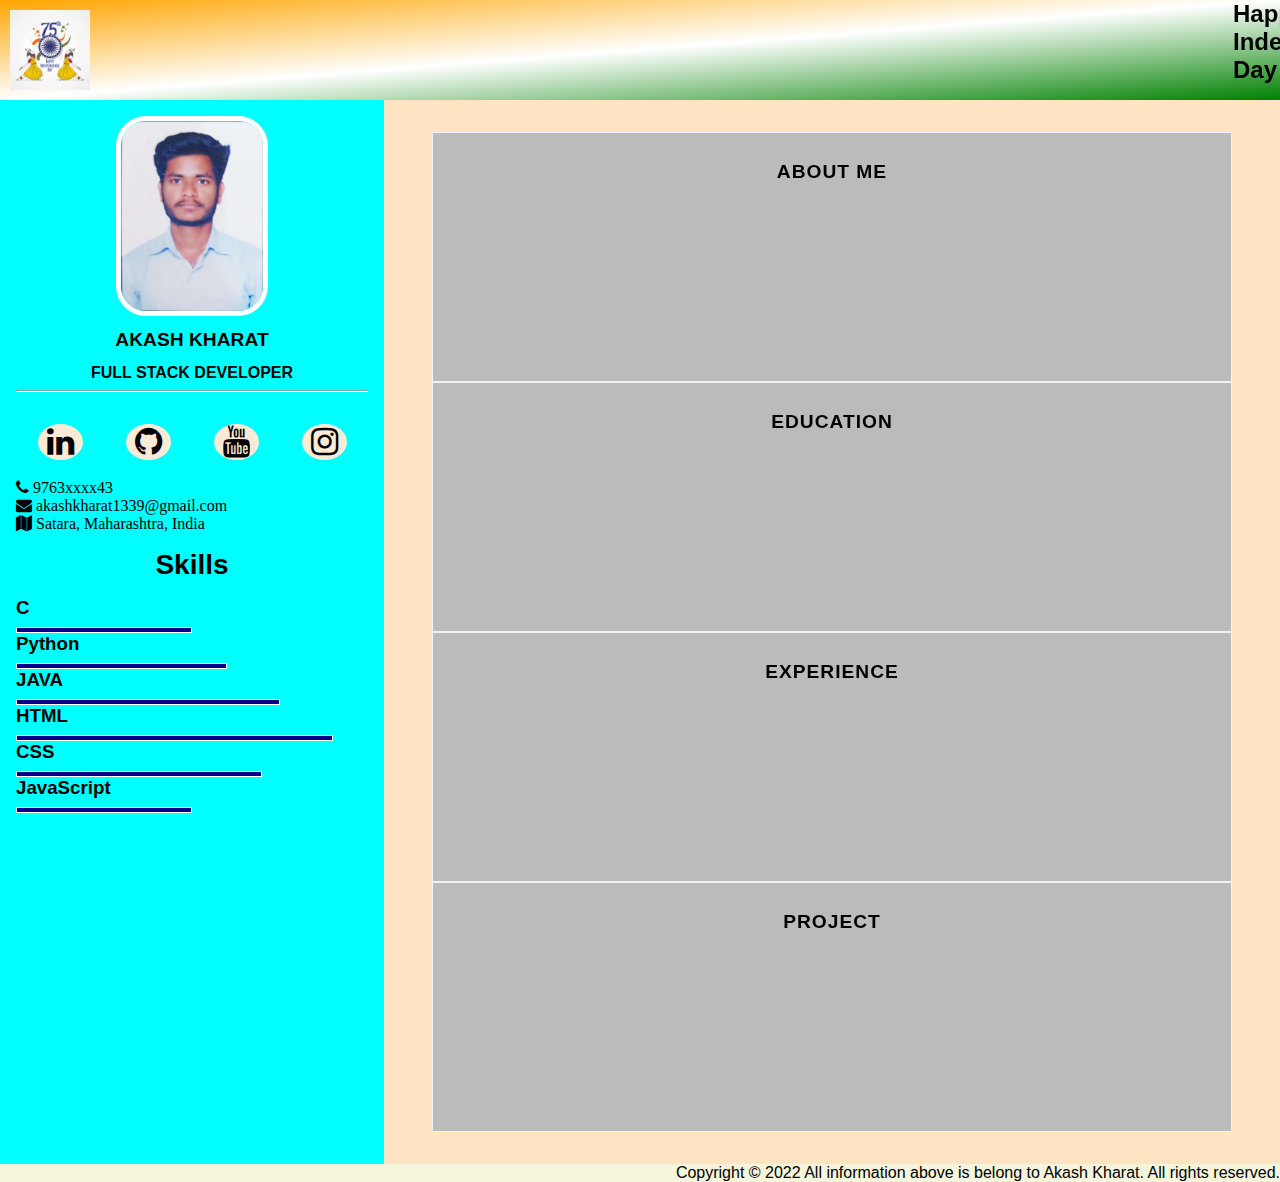
==== public/index.html @ ea82280a "done" ====
<!DOCTYPE html>
<html lang="en">        
    <head>
        <meta charset="utf-8">
        <meta http-equiv="X-UA-Compatible" content="IE=edge">
        <meta name="viewport" content="width=device-width, initial-scale=1">
        <meta name="description" content="">
        <meta name="author" content="">
        <title>Akash_Kharat</title>  
        <link rel="preconnect" href="https://fonts.googleapis.com">
        <link rel="preconnect" href="https://fonts.gstatic.com" crossorigin>
        <link rel="stylesheet" href="./style.css">
        <link href="https://fonts.googleapis.com/css2?family=Poppins:wght@100;300;400;600&display=swap" rel="stylesheet">
        <link rel="stylesheet" href="https://cdnjs.cloudflare.com/ajax/libs/font-awesome/4.7.0/css/font-awesome.min.css">

    </head>
    <body>
        <div class="banner">
            
            <div class="cube-box">
                        <div class="cube">
  
                        <!-- Creating 6 divs for each face of the cube -->
                  
                        <div class="box box1">
                            <img src="./assets/india-will-celebrate-its-76th-independence-day.webp"
                                alt="image 1">
                        </div>
                  
                        <div class="box box2">
                            <img src="./assets/75th-Independence-Day.jpg"                
                                alt="image 2">
                        </div>
                  
                        <div class="box box3">
                            <img src="./assets/india-will-celebrate-its-76th-independence-day.webp"
                                alt="image 3">
                        </div>
                  
                        <div class="box box4">
                            <img src="./assets/75th-Independence-Day.jpg"
                                alt="image 4">
                        </div>
                  
                        <div class="box box5">
                            <img src= "./assets/india-flag-wallpaper.jpg"
                                alt="image 5">
                        </div>
                  
                        <div class="box box6">
                            <img src= "./assets/india-flag-wallpaper.jpg"               
                                alt="image 6">
                        </div>
                    </div>
                    </div>
                    <marquee width="60%" direction="left" height="100px">
                       <h2 class="orange">Happy</h2>
                       <h2 class="white">Independence</h2>
                       <h2 class="green"> Day</h2>  
                        </marquee>
        </div>
        
        <main class="main-content" >
            <section class="left-section">
                 <div class="left-content">
                    <!-- Write code for the left section here -->
                    <div class="profile-details">
                        <img src="./WhatsApp Image 2022-08-11 at 12.50.40 PM.jpeg" alt="profile-picture" class="profile-image">
                        <div class="name">Akash Kharat</div>
                        <h3 class="designation">Full Stack Developer</h2><hr>
                        <p class="description"> </p>
                    </div>

                    <div class="contact-item">
                        <div class="social-media">
                            <li class=" icon "><a href="https://www.linkedin.com/in/akash-kharat-037740126/" target="_blank"><i class="fa fa-linkedin"></i></a></li>
                            <li class=" icon "><a href="https://github.com/Akash-Kharat" target="_blank"><i class="fa fa-github"></i></a></li>
                            <li class=" icon "><a href="https://www.youtube.com/channel/UCDDbuq8kZ7nveLZY3GRTq6Q/featured" target="_blank"><i class="fa fa-youtube"></i></a></li>
                            <li class=" icon "><a href="https://www.instagram.com/microengineer/" target="_blank"><i class="fa fa-instagram"></i></a></li>
                        </div>
                        <br>
                        <div class="personal-details"></div>
                        <li class="icon fa fa-phone">  9763xxxx43  </li><br>
                        <li class="icon fa fa-envelope"> akashkharat1339@gmail.com</li><br>
                        <li class="icon fa fa-map"> Satara, Maharashtra, India</li>
                        
                    </div>
                    <div class="skills">
                        <h2 class="skills-title">Skills</h2>
                        <div class="skill-content">
                            <div class="skill-item">
                                <div class="skill-name">
                                    <h3>C</h3>
                                </div>
                                <div class="skill-progress">
                                    <div class="progress-bar" style="width: 50%;"></div>
                                </div>
                                <div class="skill-name">
                                    <h3>Python</h3>
                                </div>
                                <div class="skill-progress">
                                    <div class="progress-bar" style="width: 60%;"></div>
                                </div>
                                <div class="skill-name">
                                    <h3>JAVA</h3>
                                </div>
                                <div class="skill-progress">
                                    <div class="progress-bar" style="width: 75%;"></div>
                                </div>
                                <div class="skill-name">
                                    <h3>HTML</h3>
                                </div>
                                <div class="skill-progress">
                                    <div class="progress-bar" style="width: 90%;"></div>
                                </div>
                                <div class="skill-name">
                                    <h3>CSS</h3>
                                </div>
                                <div class="skill-progress">
                                    <div class="progress-bar" style="width: 70%;"></div>
                                </div>
                                <div class="skill-name">
                                    <h3>JavaScript</h3>
                                </div>
                                <div class="skill-progress">
                                    <div class="progress-bar" style="width: 50%;"></div>
                                </div>
                            </div>
                        </div>

                    </div>
                </div>
            </div>
            </section>

            <section class="right-section"> 
                <div class="right-main-content">
                    <div class="flip-box">
                        <div class="flip-box-inner">
                          <div class="flip-box-front">
                            <h1 class="right-title">About Me</h1>
                          </div>
                          <div class="flip-box-back">

                            <p>I am outgoing, dedicated, and open-minded. I get across to people and adjust to changes with ease. I believe that a person should work on developing their professional skills and learning new things all the time. Currently, I am looking for new career opportunities.</p>

                          </div>
                        </div>
                      </div>
                      <div class="flip-box">
                        <div class="flip-box-inner">
                          <div class="flip-box-front">
                            <h2 class="right-title">Education</h2>
                          </div>
                          <div class="flip-box-back">
                            <p> I am completed my fulltime Graduation in Electronics Engineering in the year 2020, from Karmaveer Bhaurao Patil College of Engineering, Satara. I also have Diploma degree in Electronics and Telecommunication Engineering,
                                <pre><i>"Learning is a lifelong process"</i></pre> </p>
                            </div>
                        </div>
                      </div>
                      <div class="flip-box">
                        <div class="flip-box-inner">
                          <div class="flip-box-front">
                            <h2 class="right-title">Experience</h2>
                          </div>
                          <div class="flip-box-back">
                            <p> <li>Crimsecent Industries Pvt. Ltd. Ghansoli, Navi-Mumbai -<i><b>Electronic Engineer</b></i>
                            <pre>2021-present</pre></li>
                            <li>Initiative , Ambegaon, Pune -<i><b>Electronic Service Engineer</b></i> </li>
                                <pre><i>2020-2021</i></pre> </p>
                            </div>
                        </div>
                      </div>
                      <div class="flip-box">
                        <div class="flip-box-inner">
                          <div class="flip-box-front">
                            <h2 class="right-title">Project</h2>
                          </div>
                          <div class="flip-box-back">
                            <a href="https://akash-kharat.github.io/Voltage_Divider/" target="_blank">Voltage Divider Calculator</a>
                            <br><br>
                            <a href="https://main--comfy-torrone-9a6373.netlify.app/" target="_blank">Tribute to M.S. Dhoni</a>    
                            <br><br>
                            <a href="https://akash-kharat.github.io/Order-Summary-Compponent/" target="_blank">Order Summary Component</a>
                        </div>
                        </div>
                      </div>
                </div>
            </section>

        </main>
        <footer>Copyright © 2022 All information above is belong to Akash Kharat. All rights reserved.</footer>
    </body>
</html>
---- public/style.css ----
*{
    padding: 0;
    margin: 0;
    box-sizing: border-box;
    list-style: none;
    font-family: 'Segoe UI', Tahoma, Geneva, Verdana, sans-serif;
}

.banner{
    width: 100%;
    display: flex;
    /* margin: 10px; */
    background-image: linear-gradient(to bottom right, orange,white,green);
    position: fixed;
    z-index: 1;
    top: 0;
    left: 0;
}


.banner marquee{
    margin-left: 10px;
    width: 100%;
}
/* Write CSS code below */
.main-content{
    margin-top:100px ;
    min-height: 1000px;
    width: 100%;
    display: grid;
grid-template-columns: 30% 70%;
/* grid-template-rows: 100vh; */
grid-column-gap: 0px;
grid-row-gap: 0px;
}

.left-section{
    padding: 1rem;
    background-color: aqua;
    /* width: 30%;
    height: 100vh; */

}

.left-section .profile-image{
    /* padding: 1rem; */
    height: 200px;
    display: block;
    margin: auto;
    width: auto; 
    border: 5px solid white;
    border-radius: 30px;
}

.left-section .name{
    /* padding: 1rem; */
    font-size: 1.2rem;
    font-weight: 700;
    text-align: center;
    text-transform: uppercase;
    letter-spacing: 0.02px;
    padding: 0.8rem;
}

.left-section .designation{
    font-size: 1rem;
    padding-bottom: 0.5rem;
    text-align: center;
    text-transform: uppercase;
}

.left-section .description{
    font-size: 0.75rem;
    text-align: center;
    padding: 1rem;
}

.social-media{
    display: flex;
    justify-content: space-around;
    font-size: 1.5rem;

}

.social-media a{
    color: black;
    font-size: 2rem;
    background-color: antiquewhite;
    padding: 0px 9px 0px 9px;
    border-radius: 50%;
}

.social-media a:hover{
    color: white;
    background-color: black;
    
}
.skills-title{
    font-size: 1.75rem;
    text-align: center;
    padding: 1rem 0.5rem 1rem 0.5rem;
}

.skill-name{
    font-size: 1rem;
    font-weight: 500;
    text-align: left;
    padding-bottom: 0.5rem;
}

.progress-bar{
    border: 1px solid white;
    background-color: darkblue;
    height: 6px;
}

.progress-bar:hover{
    height: 7px;
    border: 2px solid white;
}

.right-section{
    /* width: 70%; */
    background-color: bisque;

}

.right-main-content{
    padding: 2rem 3rem 2rem 3rem;

}

.right-title{
    text-transform: uppercase;
    font-size: 1.2rem;
    font-weight: 700;
    padding: 0.5rem;
    letter-spacing: 1px;
}
.flip-box {
    background-color: transparent;
    width: 100%;
    height: 250px;
    border: 1px solid #f1f1f1;
    perspective: 1000px;
  }
  
  .flip-box-inner {
    position: relative;
    width: 100%;
    height: 100%;
    text-align: center;
    transition: transform 0.8s;
    transform-style: preserve-3d;
  }
  
  .flip-box:hover .flip-box-inner {
    transform: rotateY(180deg);
  }
  
  .flip-box-front, .flip-box-back {
    position: absolute;
    width: 100%;
    height: 100%;
    -webkit-backface-visibility: hidden;
    backface-visibility: hidden;
    padding: 20px;
  }
  
  .flip-box-front {
    background-color: #bbb;
    color: black;
  }
  
  .flip-box-back {
    background-color: dodgerblue;
    color: white;
    transform: rotateY(180deg);
  }

 footer{
    text-align: right;
    background-color: beige;
 } 
 .cube-box {
    display: flex;
    margin: 10px;
    justify-content: center;
    align-items: center;
    /* position: fixed; */
    
}
  
.cube {
    width: 80px;
    height: 80px;
    position: relative;
    transform-style: preserve-3d;
    animation: rotate 10s linear infinite;
}
  
img {
    width: 100%;
    height: 100%;
    object-fit: cover;
}
  
.box {
    width: 100%;
    height: 100%;
    position: absolute;
    top: 0;
    left: 0;
    opacity: 0.9;
}
  
/* Applying styles to each face */
.box1 {
    transform: translateZ(40px);
}
  
.box2 {
    transform: rotateY(90deg) translateX(40px);
    transform-origin: right;
}
  
.box3 {
    transform: rotateY(180deg) translateZ(40px);
}
  
.box4 {
    transform: rotateY(-90deg) translateX(-40px);
    transform-origin: left;
}
  
.box5 {
    transform: rotateX(-90deg) translateY(-40px);
    transform-origin: top;
}
  
.box6 {
    transform: rotateX(90deg) translateY(40px);
    transform-origin: bottom;
}
  
/* Animating the elements */
@keyframes rotate {
    0%,
    100% {
        transform: rotate(0deg);
    }
    20% {
        transform: rotateY(90deg) rotateZ(90deg);
    }
    40% {
        transform: rotateY(180deg) rotateZ(-90deg);
    }
    60% {
        transform: rotateY(270deg) rotateZ(90deg);
    }
    80% {
        transform: rotateY(360deg) rotateZ(-90deg);
    }
}

.flip-box-back a{
    margin: 5px;
    padding: 5px;
    text-decoration: none;
    /* font-size: 20px; */
    /* font-weight: 500; */
    border: 1px solid white;
    background-color: aliceblue;
}
@media  screen and  (max-width:674px){
    .main-content{
        display: flex;
        flex-direction: column;
    }
    
}
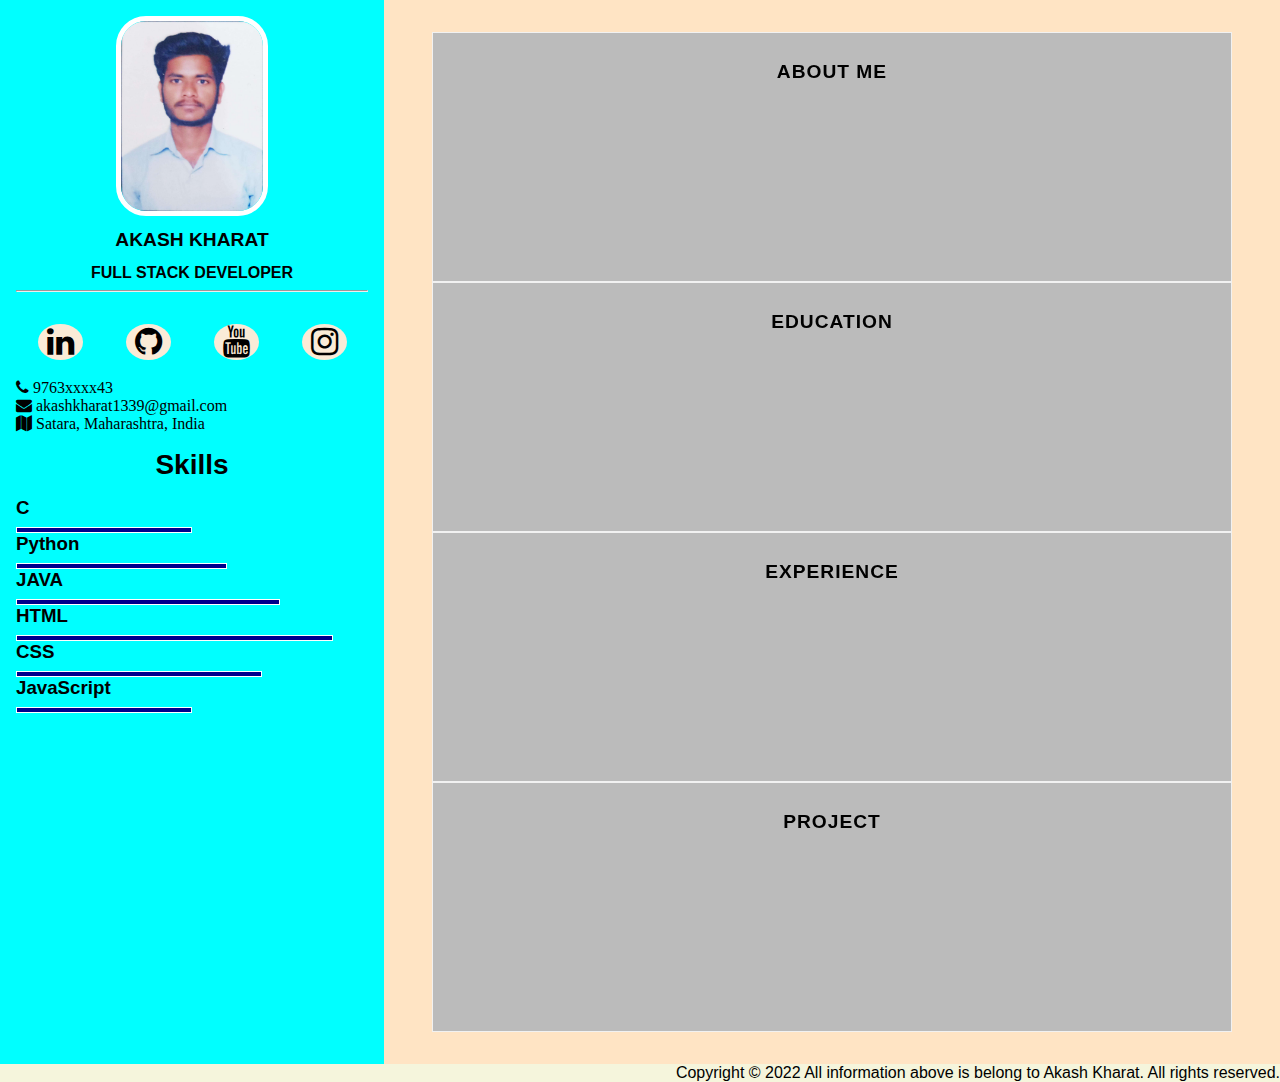
==== commit f57c40fc: "changes" ====
--- a/public/index.html
+++ b/public/index.html
@@ -142,7 +142,7 @@
                           </div>
                           <div class="flip-box-back">
 
-                            <p>I am outgoing, dedicated, and open-minded. I get across to people and adjust to changes with ease. I believe that a person should work on developing their professional skills and learning new things all the time. Currently, I am looking for new career opportunities.</p>
+                            <p class="info">I am outgoing, dedicated, and open-minded. I get across to people and adjust to changes with ease. I believe that a person should work on developing their professional skills and learning new things all the time. Currently, I am looking for new career opportunities.</p>
 
                           </div>
                         </div>
@@ -153,7 +153,7 @@
                             <h2 class="right-title">Education</h2>
                           </div>
                           <div class="flip-box-back">
-                            <p> I am completed my fulltime Graduation in Electronics Engineering in the year 2020, from Karmaveer Bhaurao Patil College of Engineering, Satara. I also have Diploma degree in Electronics and Telecommunication Engineering,
+                            <p class="info"> I am completed my fulltime Graduation in Electronics Engineering in the year 2020, from Karmaveer Bhaurao Patil College of Engineering, Satara. I also have Diploma degree in Electronics and Telecommunication Engineering,
                                 <pre><i>"Learning is a lifelong process"</i></pre> </p>
                             </div>
                         </div>
@@ -164,7 +164,7 @@
                             <h2 class="right-title">Experience</h2>
                           </div>
                           <div class="flip-box-back">
-                            <p> <li>Crimsecent Industries Pvt. Ltd. Ghansoli, Navi-Mumbai -<i><b>Electronic Engineer</b></i>
+                            <p class="info"> <li>Crimsecent Industries Pvt. Ltd. Ghansoli, Navi-Mumbai -<i><b>Electronic Engineer</b></i>
                             <pre>2021-present</pre></li>
                             <li>Initiative , Ambegaon, Pune -<i><b>Electronic Service Engineer</b></i> </li>
                                 <pre><i>2020-2021</i></pre> </p>
--- a/public/style.css
+++ b/public/style.css
@@ -15,6 +15,7 @@
     z-index: 1;
     top: 0;
     left: 0;
+    display:none;
 }
 
 
@@ -24,7 +25,7 @@
 }
 /* Write CSS code below */
 .main-content{
-    margin-top:100px ;
+/*     margin-top:100px ; */
     min-height: 1000px;
     width: 100%;
     display: grid;
@@ -262,7 +263,9 @@
         transform: rotateY(360deg) rotateZ(-90deg);
     }
 }
-
+.info{
+    font-size: 2rem;
+}
 .flip-box-back a{
     margin: 5px;
     padding: 5px;
@@ -278,4 +281,4 @@
         flex-direction: column;
     }
     
-}+}
